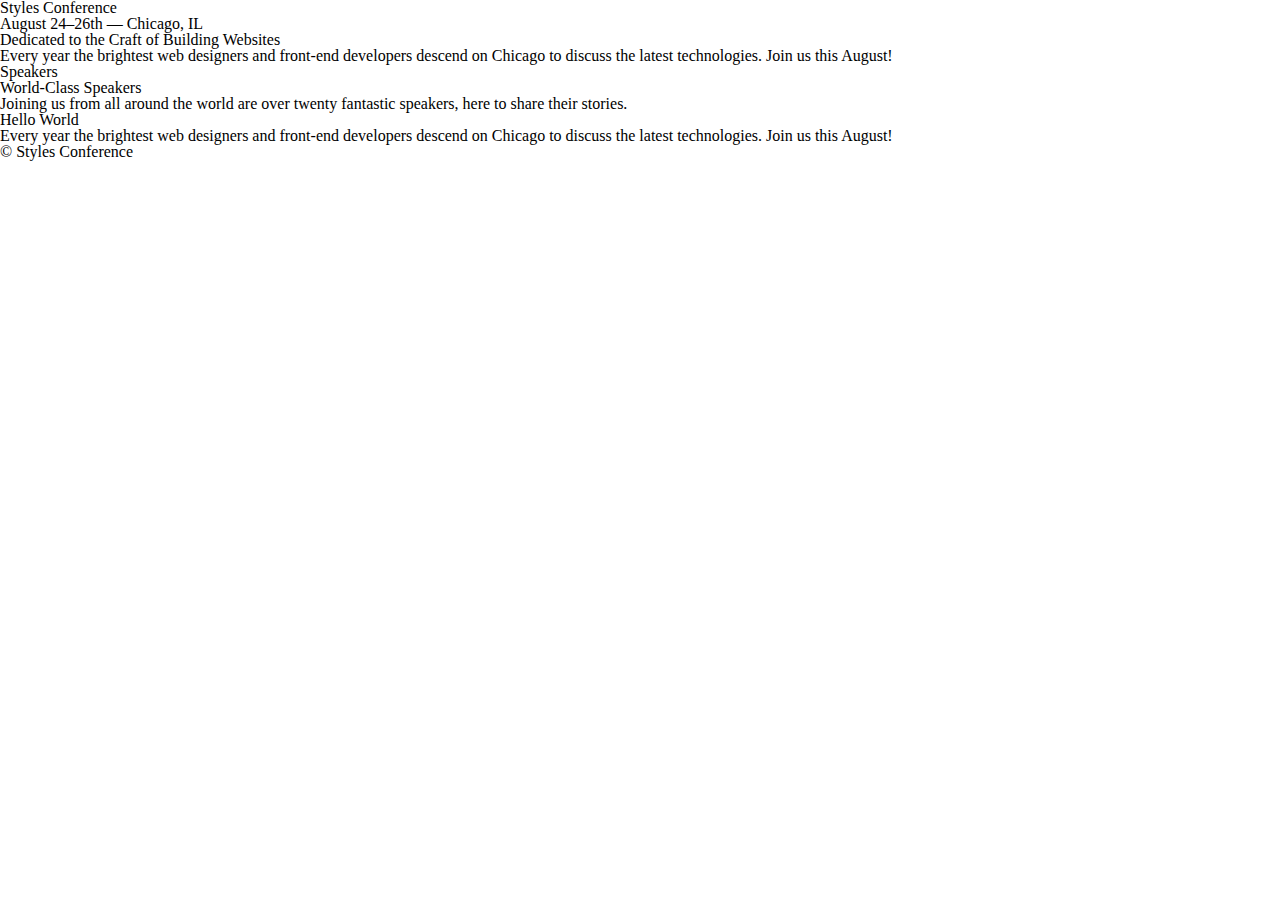
==== index.html @ 84ada1af "Add files via upload" ====
<!DOCTYPE html>
<html lang="en">
	<head>
		<meta charset="utf-8">
		<title>Styles Conference</title>
		<link rel="stylesheet" href="assets/stylesheets/main.css">
	</head>
	<body>
		<!--header-->
		<header>
			<h1>Styles Conference</h1>
			<h3>August 24&ndash;26th &mdash; Chicago, IL</h3>
		</header>
		<!--section-->
		<section>
			<h2>Dedicated to the Craft of Building Websites</h2>
			<p>Every year the brightest web designers and front-end developers descend on Chicago to discuss the latest technologies. Join us this August!</p>
		</section>

		<!--section 2-->
		<section>
			<section>
    			<h5>Speakers</h5>
    			<h3>World-Class Speakers</h3>
    			<p>Joining us from all around the world are over twenty fantastic speakers, here to share their stories.</p>
  			</section>
		</section>	
		<h1>Hello World</h1>
		<p>Every year the brightest web designers and front-end developers descend on Chicago to discuss the latest technologies. Join us this August!</p>
		<footer>
  			<small>&copy; Styles Conference</small>
		</footer>
	</body>
</html>
---- assets/stylesheets/main.css ----
/* http://meyerweb.com/eric/tools/css/reset/ 
   v2.0 | 20110126
   License: none (public domain)
*/

html, body, div, span, applet, object, iframe,
h1, h2, h3, h4, h5, h6, p, blockquote, pre,
a, abbr, acronym, address, big, cite, code,
del, dfn, em, img, ins, kbd, q, s, samp,
small, strike, strong, sub, sup, tt, var,
b, u, i, center,
dl, dt, dd, ol, ul, li,
fieldset, form, label, legend,
table, caption, tbody, tfoot, thead, tr, th, td,
article, aside, canvas, details, embed, 
figure, figcaption, footer, header, hgroup, 
menu, nav, output, ruby, section, summary,
time, mark, audio, video {
	margin: 0;
	padding: 0;
	border: 0;
	font-size: 100%;
	font: inherit;
	vertical-align: baseline;
}
/* HTML5 display-role reset for older browsers */
article, aside, details, figcaption, figure, 
footer, header, hgroup, menu, nav, section {
	display: block;
}
body {
	line-height: 1;
}
ol, ul {
	list-style: none;
}
blockquote, q {
	quotes: none;
}
blockquote:before, blockquote:after,
q:before, q:after {
	content: '';
	content: none;
}
table {
	border-collapse: collapse;
	border-spacing: 0;
}
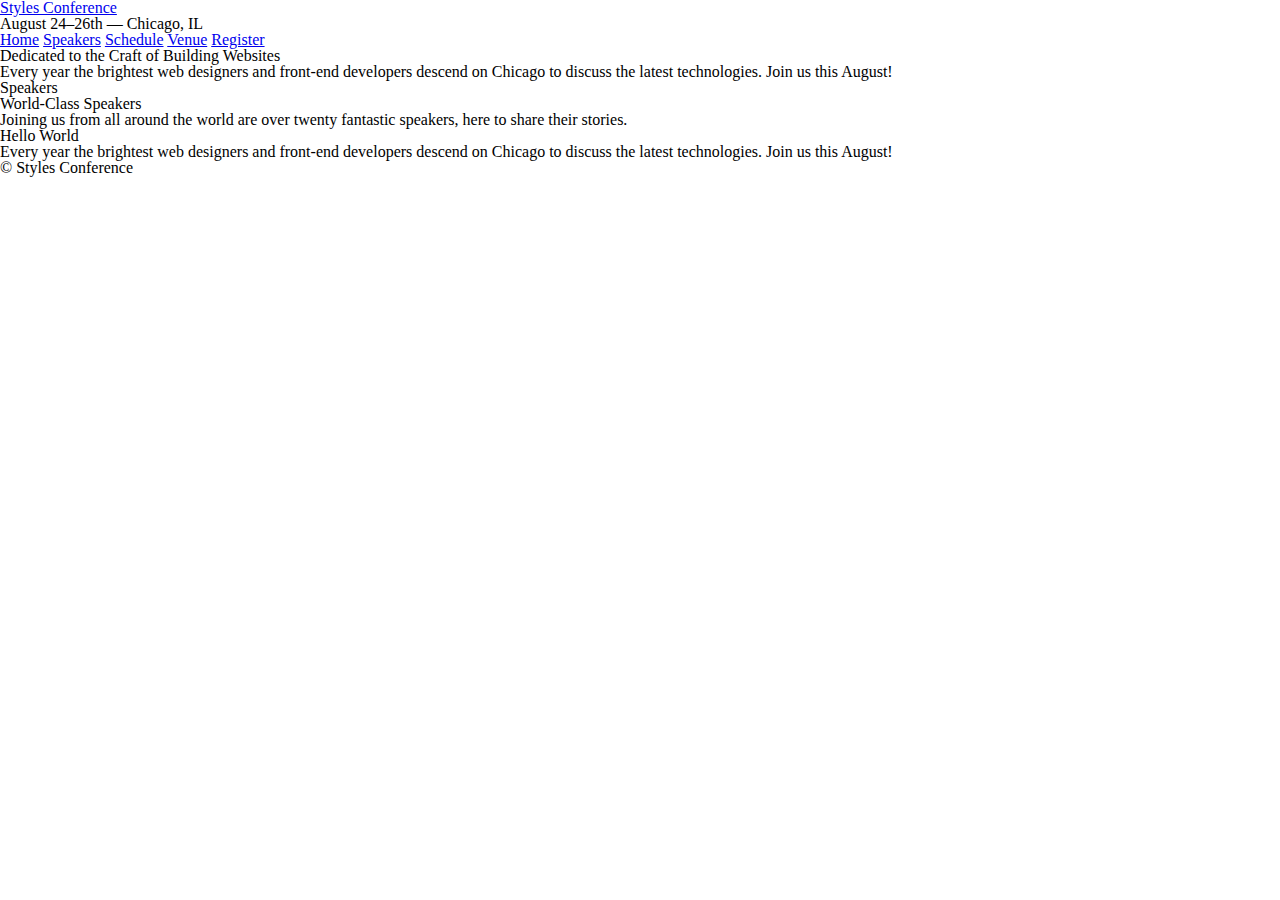
==== commit fc3ad81d: "Update index.html" ====
--- a/index.html
+++ b/index.html
@@ -8,8 +8,18 @@
 	<body>
 		<!--header-->
 		<header>
-			<h1>Styles Conference</h1>
+			<h1>
+				<a href="main.html">Styles Conference</a>
+			</h1>
 			<h3>August 24&ndash;26th &mdash; Chicago, IL</h3>
+			<!--Navigation-->
+			<nav>
+				<a href="index.html">Home</a>
+				<a href="speakers.html">Speakers</a>
+				<a href="schedule.html">Schedule</a>
+				<a href="venue.html">Venue</a>
+				<a href="register.html">Register</a>
+			</nav>
 		</header>
 		<!--section-->
 		<section>
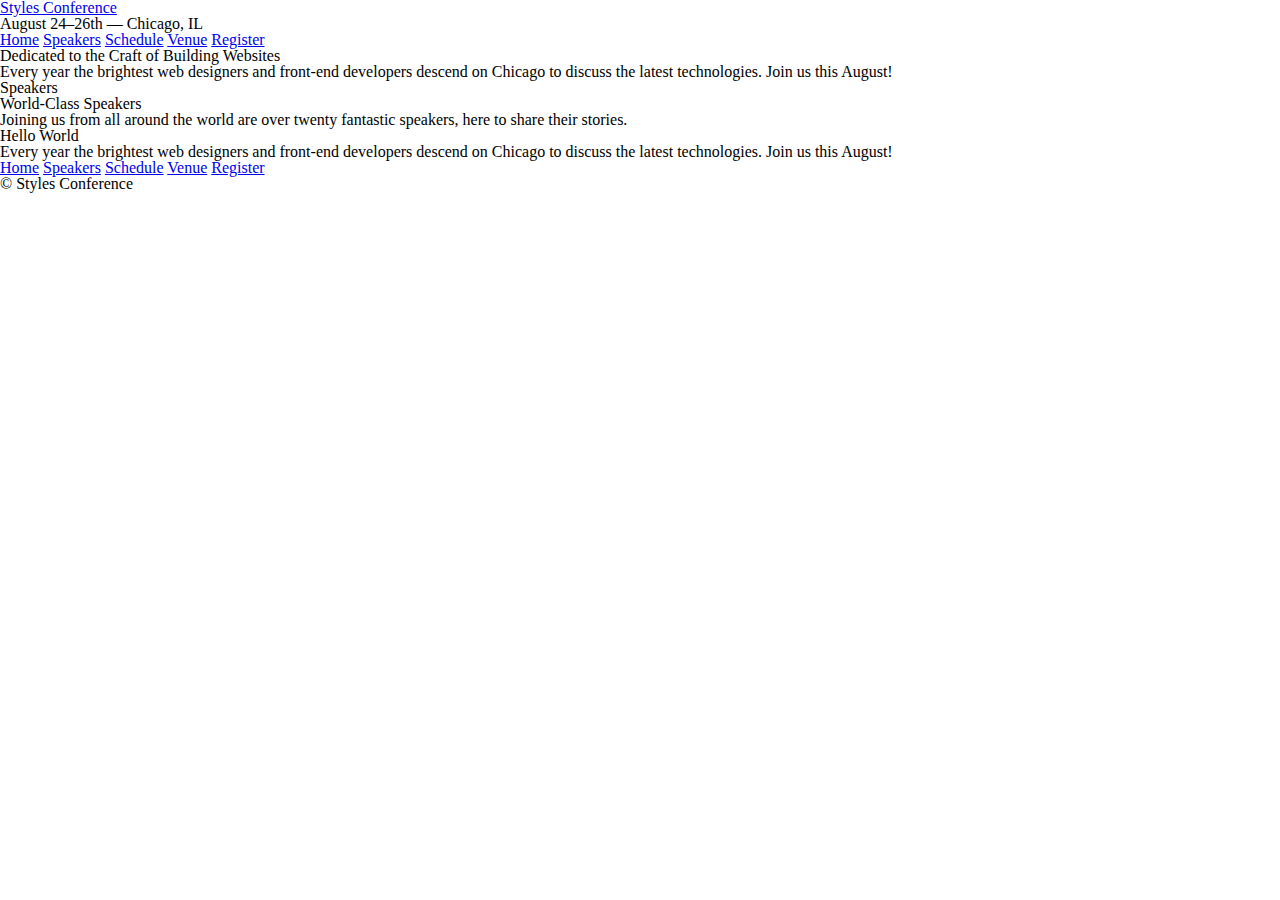
==== commit eaaec4e5: "Update index.html" ====
--- a/index.html
+++ b/index.html
@@ -37,7 +37,16 @@
 		</section>	
 		<h1>Hello World</h1>
 		<p>Every year the brightest web designers and front-end developers descend on Chicago to discuss the latest technologies. Join us this August!</p>
+		<!--Footer-->
 		<footer>
+			<!--Navigation-->
+			<nav>
+				<a href="index.html">Home</a>
+				<a href="speakers.html">Speakers</a>
+				<a href="schedule.html">Schedule</a>
+				<a href="venue.html">Venue</a>
+				<a href="register.html">Register</a>
+			</nav>
   			<small>&copy; Styles Conference</small>
 		</footer>
 	</body>
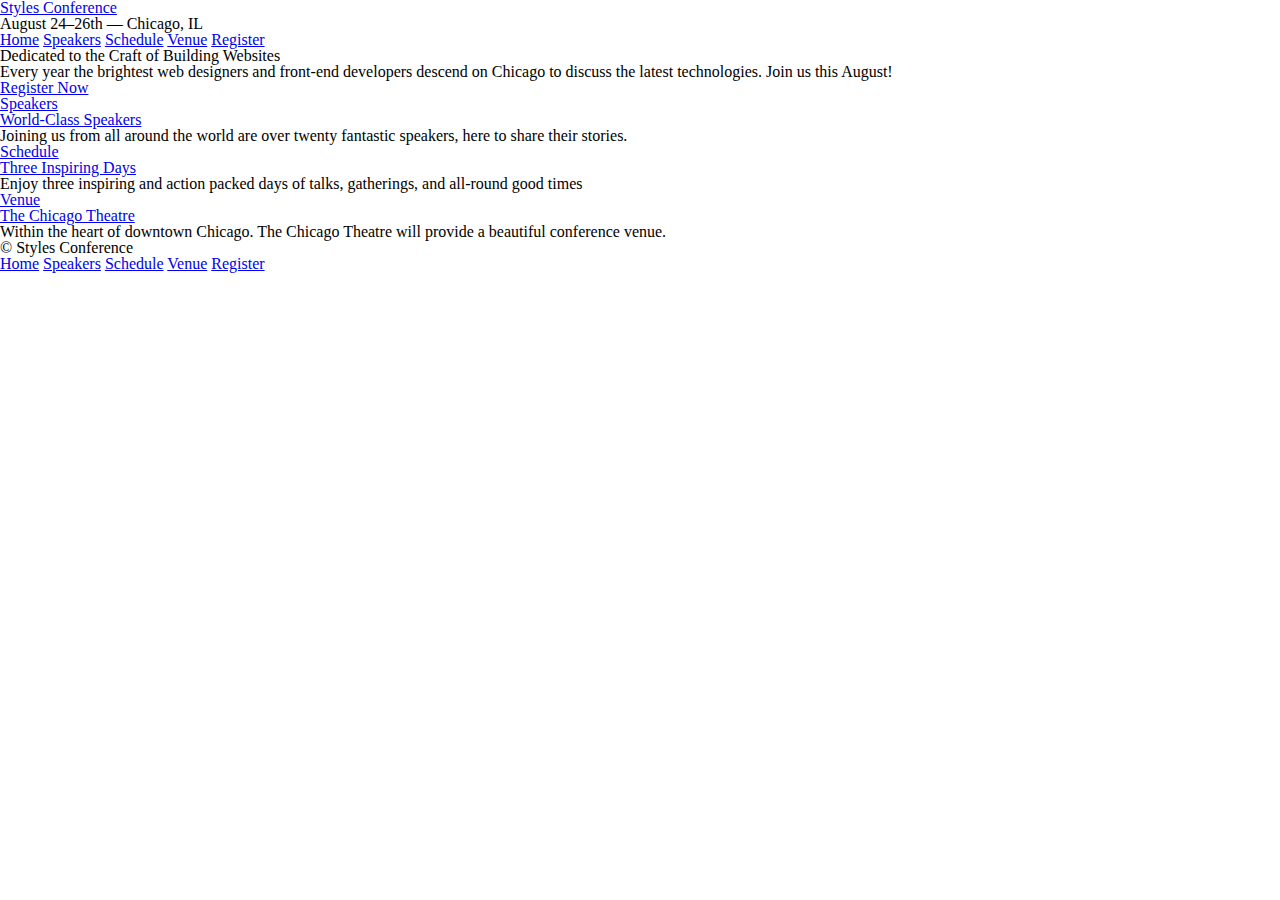
==== commit ec087c1b: "Update index.html" ====
--- a/index.html
+++ b/index.html
@@ -29,14 +29,38 @@
 
 		<!--section 2-->
 		<section>
+			<a href="register.hmtl">Register Now</a>
+
+			<!--Speakers-->
 			<section>
-    			<h5>Speakers</h5>
-    			<h3>World-Class Speakers</h3>
+				<a href="speakers.html">
+    				<h5>Speakers</h5>
+    				<h3>World-Class Speakers</h3>
+				</a>
     			<p>Joining us from all around the world are over twenty fantastic speakers, here to share their stories.</p>
   			</section>
-		</section>	
-		<h1>Hello World</h1>
-		<p>Every year the brightest web designers and front-end developers descend on Chicago to discuss the latest technologies. Join us this August!</p>
+
+			<!--Schedule-->
+			<section>
+				<a href="schedule.html">
+    				<h5>Schedule</h5>
+					<h3>Three Inspiring Days</h3>
+				</a>
+				<p>Enjoy three inspiring and action packed days of talks, gatherings, and all-round good times</p>
+  			</section>
+
+			<!--Venue-->
+			<section>
+				<a href="venue.html">
+    				<h5>Venue</h5>
+					<h3>The Chicago Theatre</h3>
+				</a>
+				<p>Within the heart of downtown Chicago. The Chicago Theatre will provide a beautiful conference venue.</p>
+  			</section>
+
+		</section>
+
+		<small>&copy; Styles Conference</small>
 		<!--Footer-->
 		<footer>
 			<!--Navigation-->
@@ -47,7 +71,7 @@
 				<a href="venue.html">Venue</a>
 				<a href="register.html">Register</a>
 			</nav>
-  			<small>&copy; Styles Conference</small>
+
 		</footer>
 	</body>
 </html>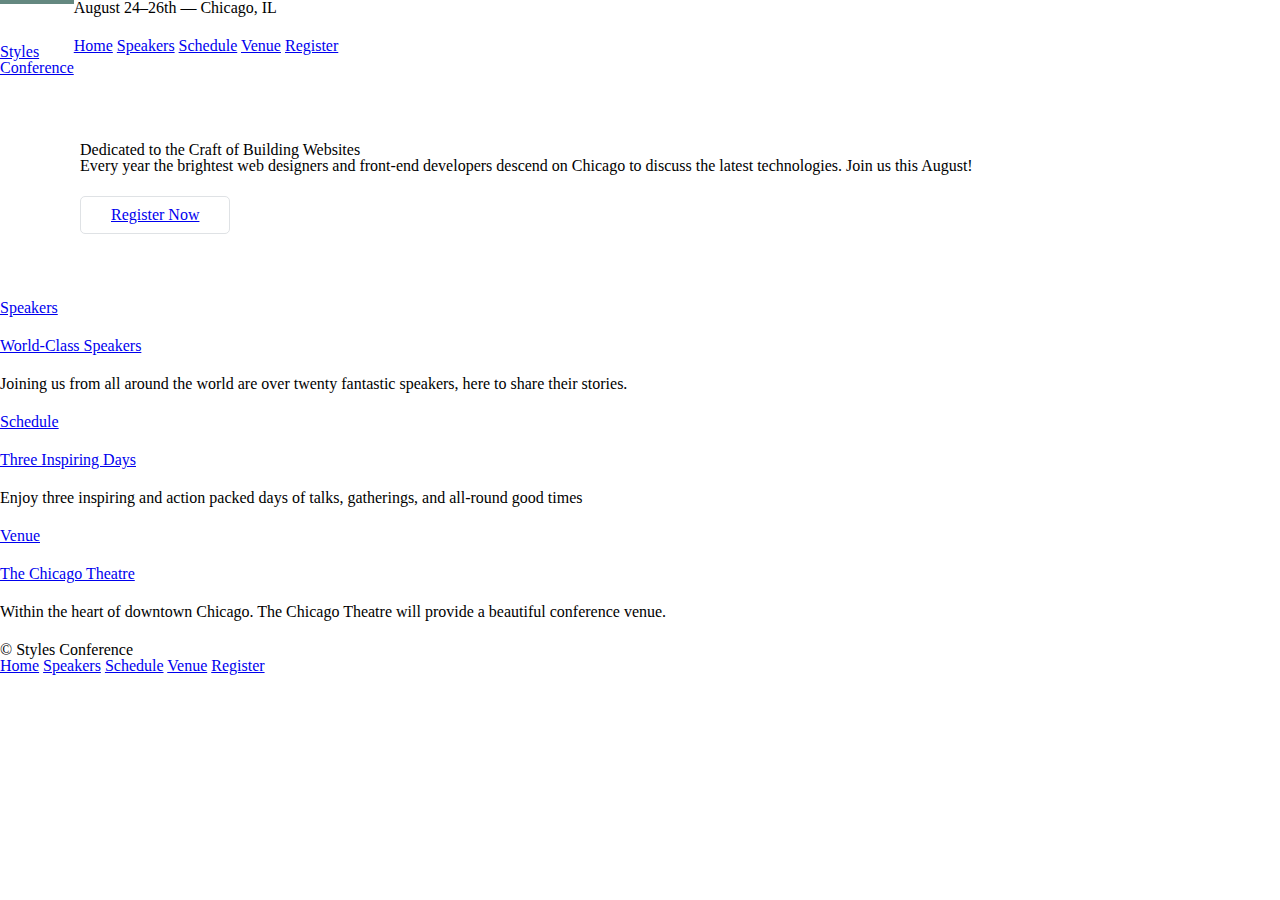
==== commit 0a4d1be4: "Content positioning" ====
--- a/index.html
+++ b/index.html
@@ -7,10 +7,12 @@
 	</head>
 	<body>
 		<!--header-->
-		<header>
-			<h1>
-				<a href="main.html">Styles Conference</a>
-			</h1>
+		<header class="container group">
+			<section class="container">
+				<h1 class="logo">
+					<a href="main.html">Styles <br> Conference</a>
+				</h1>
+			</section>
 			<h3>August 24&ndash;26th &mdash; Chicago, IL</h3>
 			<!--Navigation-->
 			<nav>
@@ -21,36 +23,35 @@
 				<a href="register.html">Register</a>
 			</nav>
 		</header>
-		<!--section-->
-		<section>
+		<!-- Hero section-->
+		<section class="hero container">
 			<h2>Dedicated to the Craft of Building Websites</h2>
-			<p>Every year the brightest web designers and front-end developers descend on Chicago to discuss the latest technologies. Join us this August!</p>
+			<p>
+				Every year the brightest web designers and front-end developers descend
+				on Chicago to discuss the latest technologies. Join us this August!
+			</p>
+			<a class="btn btn-alt" href="register.html">Register Now</a>
 		</section>
-
-		<!--section 2-->
-		<section>
-			<a href="register.hmtl">Register Now</a>
-
+		<!--Teaser-->
+		<section class="container">
 			<!--Speakers-->
-			<section>
+			<section class="container">
 				<a href="speakers.html">
     				<h5>Speakers</h5>
     				<h3>World-Class Speakers</h3>
 				</a>
     			<p>Joining us from all around the world are over twenty fantastic speakers, here to share their stories.</p>
   			</section>
-
 			<!--Schedule-->
-			<section>
+			<section class="container">
 				<a href="schedule.html">
     				<h5>Schedule</h5>
 					<h3>Three Inspiring Days</h3>
 				</a>
 				<p>Enjoy three inspiring and action packed days of talks, gatherings, and all-round good times</p>
   			</section>
-
 			<!--Venue-->
-			<section>
+			<section class="container">
 				<a href="venue.html">
     				<h5>Venue</h5>
 					<h3>The Chicago Theatre</h3>
@@ -62,7 +63,7 @@
 
 		<small>&copy; Styles Conference</small>
 		<!--Footer-->
-		<footer>
+		<footer class="container">
 			<!--Navigation-->
 			<nav>
 				<a href="index.html">Home</a>
--- a/assets/stylesheets/main.css
+++ b/assets/stylesheets/main.css
@@ -46,3 +46,94 @@
 	border-collapse: collapse;
 	border-spacing: 0;
 }
+
+/*
+  ========================================
+  Grid
+  ========================================
+*/
+
+/* sets the box-sizing property for all elements */
+*,
+*:before,
+*:after {
+    -webkit-box-sizing: border-box;
+        moz-box-sizing: border-box;
+            box-sizing: border-box;
+}
+
+/* container class */
+.container {
+    margin: 0 auto;
+    padding-left: 30;
+    padding-right: 30;
+    width: 960;
+}
+
+/*
+  ========================================
+  Typography
+  ========================================
+*/
+
+h1, h3, h4, h5, p {
+    margin-bottom: 22px;
+}
+
+/*
+  ========================================
+  Buttons
+  ========================================
+*/
+
+.btn {
+    border-radius: 5px;
+    display: inline-block;
+    margin: 0px;
+}
+
+.btn-alt {
+  border: 1px solid #dfe2e5;
+  padding: 10px 30px;
+}
+
+/*
+  ========================================
+  Home
+  ========================================
+*/
+
+.hero {
+  padding: 22px 80px 66px 80px;
+}
+
+/*
+  ========================================
+  Clearfix
+  ========================================
+*/
+
+.group:before,
+.group:after {
+    content: "";
+    display: table;
+}
+.group:after {
+    clear: both;
+}
+.group {
+    clear: both;
+    *zoom: 1;
+}
+
+/*
+  ========================================
+  Primary header
+  ========================================
+*/
+
+.logo {
+    border-top: 4px solid #648880;
+    padding: 40px 0 22px 0;
+    float: left;
+}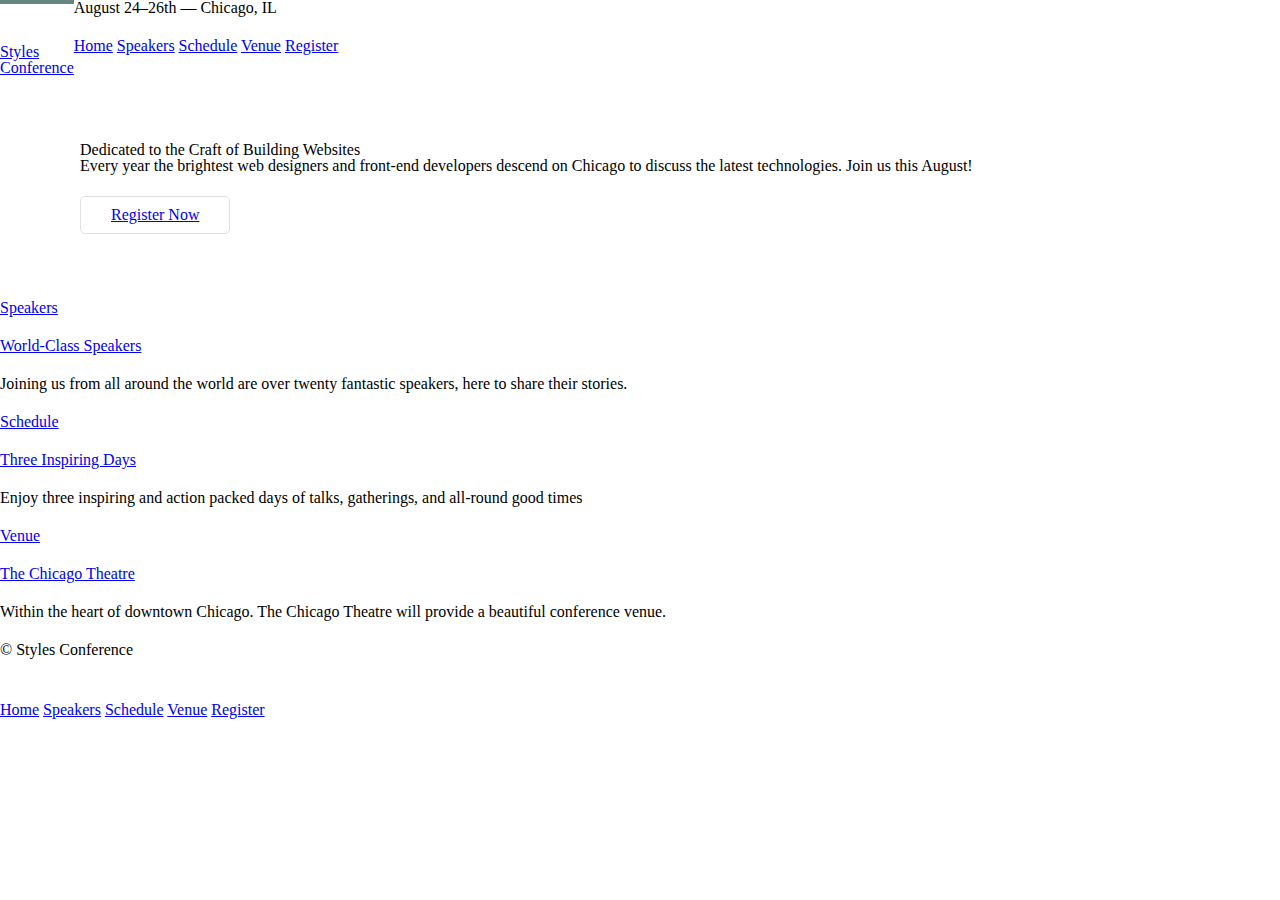
==== commit ae33577c: "footer float" ====
--- a/index.html
+++ b/index.html
@@ -63,7 +63,7 @@
 
 		<small>&copy; Styles Conference</small>
 		<!--Footer-->
-		<footer class="container">
+		<footer class="primary-footer container group">
 			<!--Navigation-->
 			<nav>
 				<a href="index.html">Home</a>
--- a/assets/stylesheets/main.css
+++ b/assets/stylesheets/main.css
@@ -136,4 +136,18 @@
     border-top: 4px solid #648880;
     padding: 40px 0 22px 0;
     float: left;
+}
+
+/*
+  ========================================
+  Primary footer
+  ========================================
+*/
+
+.primary-footer small {
+    float: left;
+}
+.primary-footer {
+    padding-bottom: 44px;
+    padding-top: 44px;
 }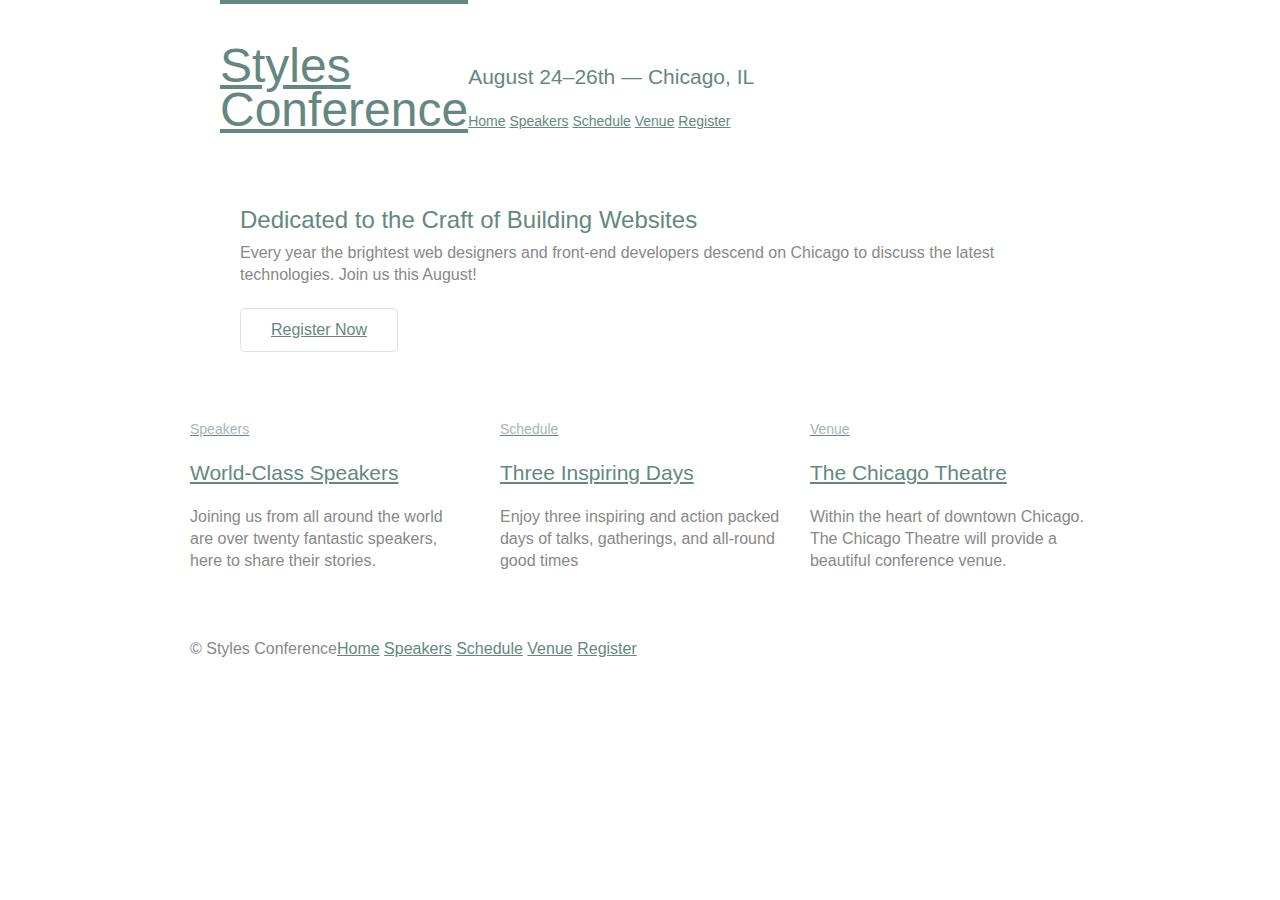
==== commit c98a5065: "Navigation" ====
--- a/index.html
+++ b/index.html
@@ -13,9 +13,9 @@
 					<a href="main.html">Styles <br> Conference</a>
 				</h1>
 			</section>
-			<h3>August 24&ndash;26th &mdash; Chicago, IL</h3>
+			<h3 class="tagline">August 24&ndash;26th &mdash; Chicago, IL</h3>
 			<!--Navigation-->
-			<nav>
+			<nav class="primary-nav">
 				<a href="index.html">Home</a>
 				<a href="speakers.html">Speakers</a>
 				<a href="schedule.html">Schedule</a>
@@ -33,37 +33,36 @@
 			<a class="btn btn-alt" href="register.html">Register Now</a>
 		</section>
 		<!--Teaser-->
-		<section class="container">
-			<!--Speakers-->
-			<section class="container">
+		<section class="grid"><!--
+			Speakers
+			--><section class="col-1-3">
 				<a href="speakers.html">
     				<h5>Speakers</h5>
     				<h3>World-Class Speakers</h3>
 				</a>
     			<p>Joining us from all around the world are over twenty fantastic speakers, here to share their stories.</p>
-  			</section>
-			<!--Schedule-->
-			<section class="container">
+  			</section><!--
+  			Schedule
+  			--><section class="col-1-3">
 				<a href="schedule.html">
     				<h5>Schedule</h5>
 					<h3>Three Inspiring Days</h3>
 				</a>
 				<p>Enjoy three inspiring and action packed days of talks, gatherings, and all-round good times</p>
-  			</section>
-			<!--Venue-->
-			<section class="container">
+  			</section><!--
+  			Venue
+  			--><section class="col-1-3">
 				<a href="venue.html">
     				<h5>Venue</h5>
 					<h3>The Chicago Theatre</h3>
 				</a>
 				<p>Within the heart of downtown Chicago. The Chicago Theatre will provide a beautiful conference venue.</p>
   			</section>
-
 		</section>
 
-		<small>&copy; Styles Conference</small>
 		<!--Footer-->
 		<footer class="primary-footer container group">
+			<small>&copy; Styles Conference</small>
 			<!--Navigation-->
 			<nav>
 				<a href="index.html">Home</a>
--- a/assets/stylesheets/main.css
+++ b/assets/stylesheets/main.css
@@ -49,6 +49,16 @@
 
 /*
   ========================================
+  Custom styles
+  ========================================
+*/
+body {
+    color: #888;
+    font: 300 16px/22px "Open Sans", "Helvetica Neue", Helvetica, Arial, sans-serif;
+}
+
+/*
+  ========================================
   Grid
   ========================================
 */
@@ -63,11 +73,14 @@
 }
 
 /* container class */
+.container,
+.grid {
+    margin: 0 auto;
+    width: 960px;
+}
 .container {
-    margin: 0 auto;
-    padding-left: 30;
-    padding-right: 30;
-    width: 960;
+    padding-left: 30px;
+    padding-right: 30px;
 }
 
 /*
@@ -78,6 +91,53 @@
 
 h1, h3, h4, h5, p {
     margin-bottom: 22px;
+}
+h1, h2, h3, h4 {
+    color: #648880;
+}
+h1 {
+    font-size: 36px;
+    line-height: 44px;
+}
+h2 {
+    font-size: 24px;
+    line-height: 44px;
+}
+h3 {
+    font-size: 21px;
+}
+h4 {
+    font-size: 18px;
+}
+h5 {
+    color: #a9b2b9;
+    font-size: 14px;
+    font-weight: 400;
+}
+strong {
+    font-weight: 400;
+}
+cite, em {
+    font-style: italic;
+}
+/*
+  ========================================
+  Links
+  ========================================
+*/
+
+a:hover {
+    color: #a9b2b9;
+}
+a {
+    color: #648880;
+}
+.tagline {
+    margin: 66px 0 22px 0;
+}
+.primary-nav {
+    font-size: 14px;
+    font-weight: 400;
 }
 
 /*
@@ -134,20 +194,38 @@
 
 .logo {
     border-top: 4px solid #648880;
+    float: left;
+    font-size: 48px;
+    line-height: 44px;
     padding: 40px 0 22px 0;
-    float: left;
-}
-
+}
 /*
   ========================================
   Primary footer
   ========================================
 */
-
 .primary-footer small {
     float: left;
 }
 .primary-footer {
     padding-bottom: 44px;
     padding-top: 44px;
+}
+
+.col-1-3 {
+  width: 33.33%;
+}
+.col-2-3 {
+  width: 66.66%;
+}
+.col-1-3,
+.col-2-3 {
+  display: inline-block;
+  vertical-align: top;
+}
+.grid,
+.col-1-3,
+.col-2-3 {
+  padding-left: 15px;
+  padding-right: 15px;
 }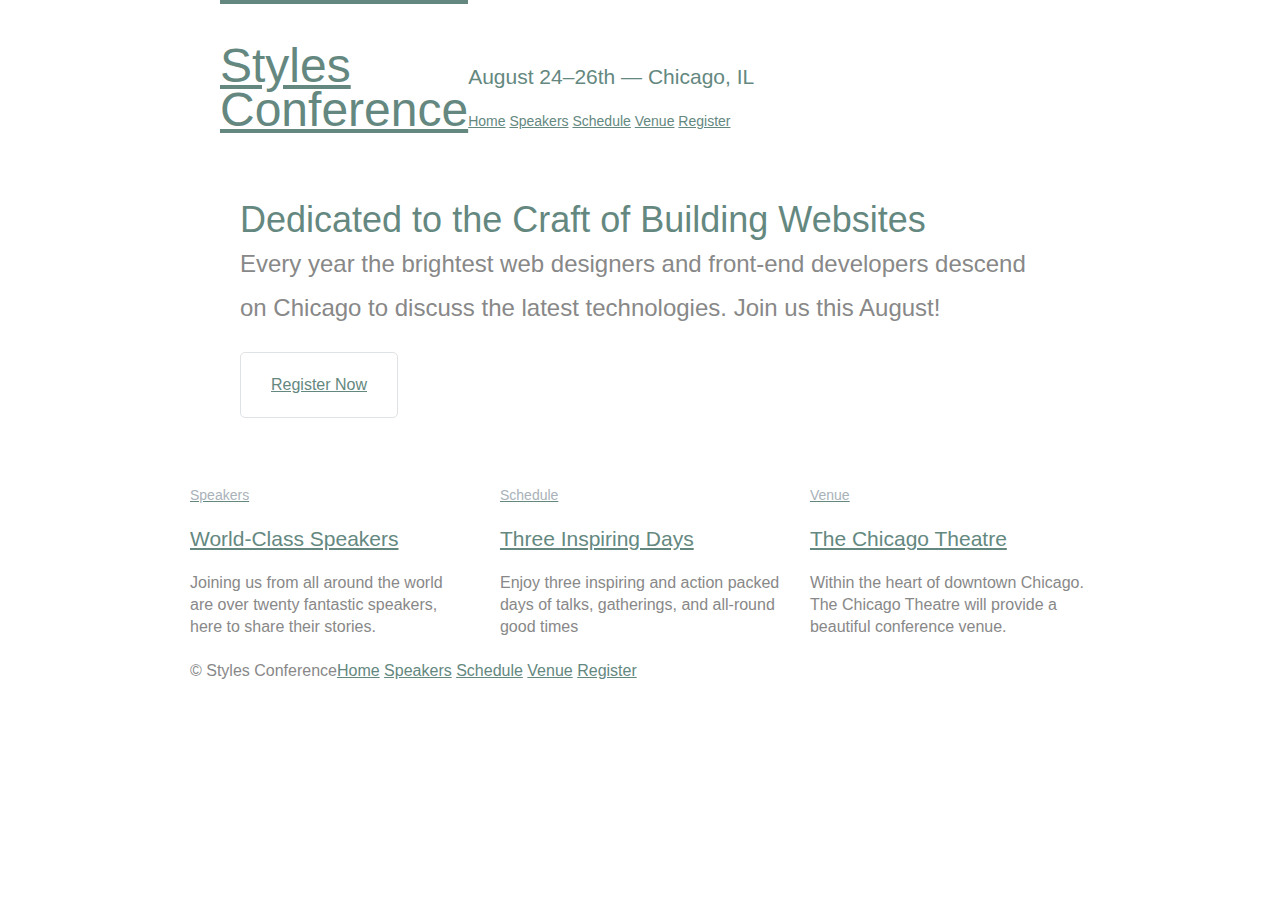
==== commit 076747cb: "css" ====
--- a/index.html
+++ b/index.html
@@ -35,7 +35,7 @@
 		<!--Teaser-->
 		<section class="grid"><!--
 			Speakers
-			--><section class="col-1-3">
+			--><section class="teaser col-1-3">
 				<a href="speakers.html">
     				<h5>Speakers</h5>
     				<h3>World-Class Speakers</h3>
@@ -43,7 +43,7 @@
     			<p>Joining us from all around the world are over twenty fantastic speakers, here to share their stories.</p>
   			</section><!--
   			Schedule
-  			--><section class="col-1-3">
+  			--><section class="teaser col-1-3">
 				<a href="schedule.html">
     				<h5>Schedule</h5>
 					<h3>Three Inspiring Days</h3>
@@ -51,7 +51,7 @@
 				<p>Enjoy three inspiring and action packed days of talks, gatherings, and all-round good times</p>
   			</section><!--
   			Venue
-  			--><section class="col-1-3">
+  			--><section class="teaser col-1-3">
 				<a href="venue.html">
     				<h5>Venue</h5>
 					<h3>The Chicago Theatre</h3>
--- a/assets/stylesheets/main.css
+++ b/assets/stylesheets/main.css
@@ -129,6 +129,7 @@
 a:hover {
     color: #a9b2b9;
 }
+
 a {
     color: #648880;
 }
@@ -162,9 +163,18 @@
   Home
   ========================================
 */
-
 .hero {
-  padding: 22px 80px 66px 80px;
+    line-height: 44px;
+    padding: 22px 80px 66px 80px;
+}
+.hero h2 {
+    font-size: 36px;
+}
+.hero p {
+    font-size: 24px;
+}
+.teaser a:hover h3 {
+  color: #a9b2b9;
 }
 
 /*
@@ -204,19 +214,23 @@
   Primary footer
   ========================================
 */
+
+}
+.primary-footer {
+    color: #648880;
+    font-size: 14px;
+    padding-bottom: 44px;
+    padding-top: 44px;
+}
 .primary-footer small {
     float: left;
-}
-.primary-footer {
-    padding-bottom: 44px;
-    padding-top: 44px;
-}
-
+    font-weight: 400;
+}
 .col-1-3 {
-  width: 33.33%;
+    width: 33.33%;
 }
 .col-2-3 {
-  width: 66.66%;
+    width: 66.66%;
 }
 .col-1-3,
 .col-2-3 {
